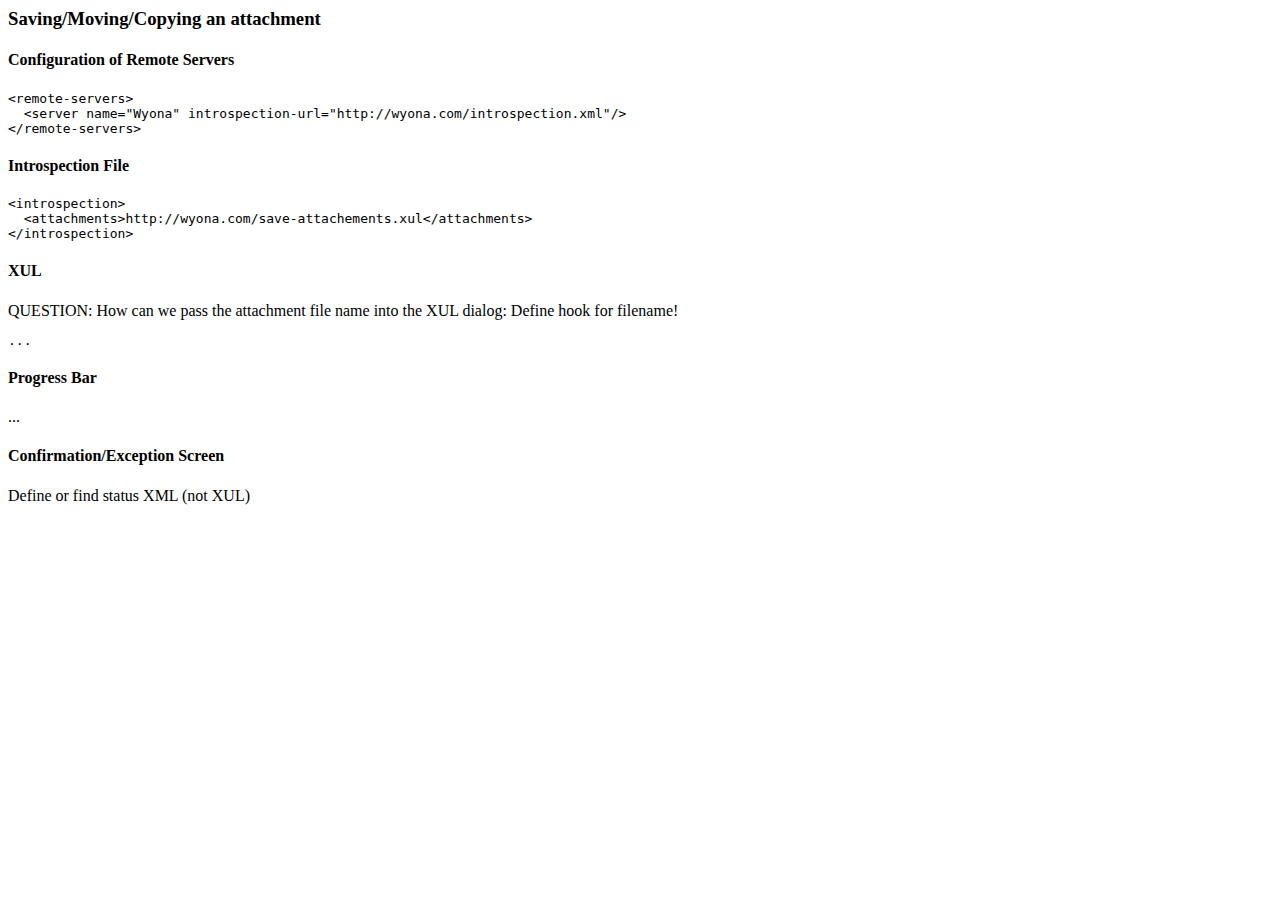
==== spec/attachments.html @ d5eae67d "more spec and requirements added" ====
<?xml version="1.0"?>

<html xmlns="http://www.w3.org/1999/xhtml">
<head><title>Specification: Mozilla(SeaMonkey)/Thunderbird extension for saving attachments to a CMS</title></head>
<body>

<h3>Saving/Moving/Copying an attachment</h3>

<h4>Configuration of Remote Servers</h4>
<pre>
&lt;remote-servers>
  &lt;server name="Wyona" introspection-url="http://wyona.com/introspection.xml"/>
&lt;/remote-servers>
</pre>

<h4>Introspection File</h4>
<pre>
&lt;introspection>
  &lt;attachments>http://wyona.com/save-attachements.xul&lt;/attachments>
&lt;/introspection>
</pre>

<h4>XUL</h4>
QUESTION: How can we pass the attachment file name into the XUL dialog: Define hook for filename!
<pre>
...
</pre>

<h4>Progress Bar</h4>
...

<h4>Confirmation/Exception Screen</h4>
Define or find status XML (not XUL)
</body>
</html>
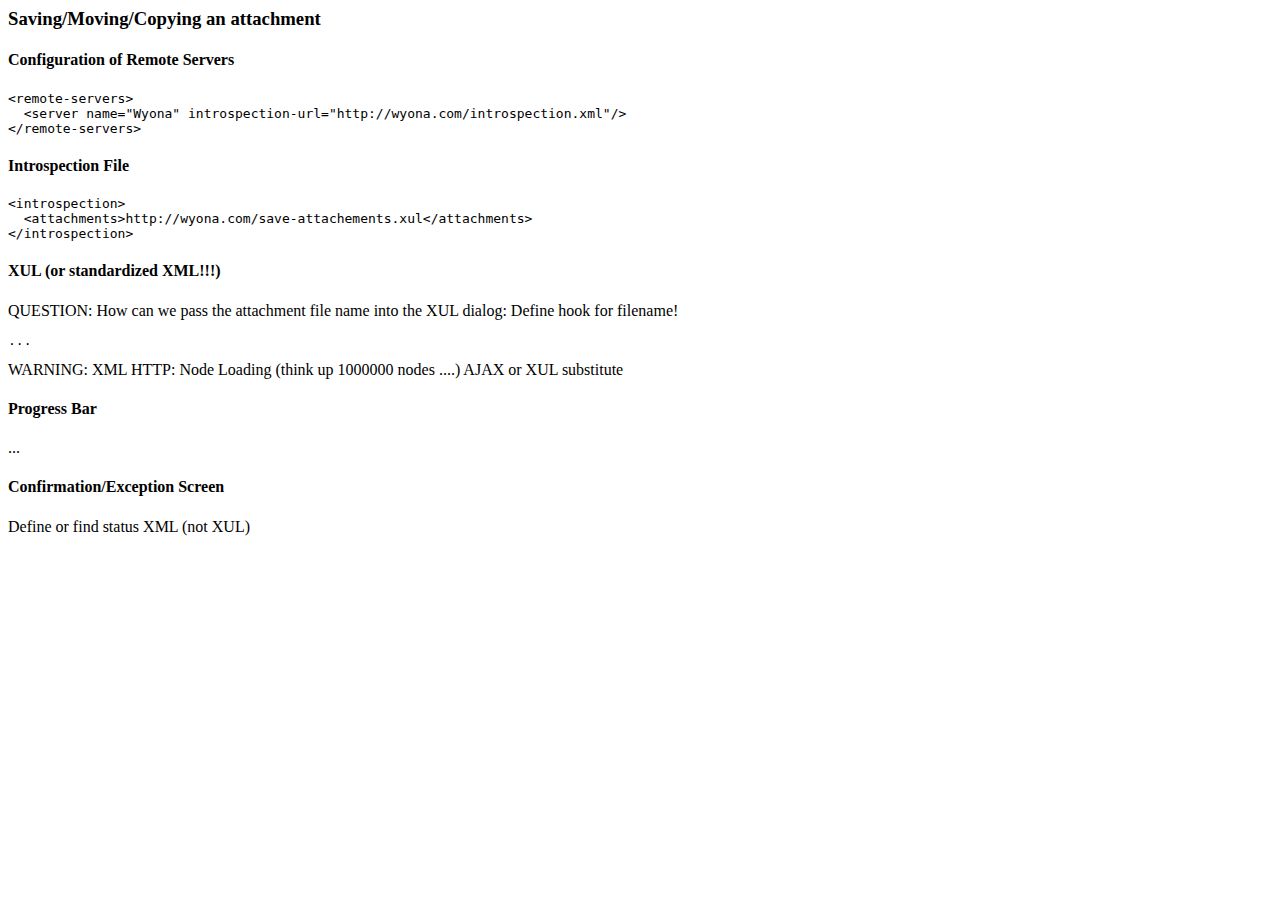
==== commit 21a176e2: "more spec added" ====
--- a/spec/attachments.html
+++ b/spec/attachments.html
@@ -20,11 +20,13 @@
 &lt;/introspection>
 </pre>
 
-<h4>XUL</h4>
+<h4>XUL (or standardized XML!!!)</h4>
 QUESTION: How can we pass the attachment file name into the XUL dialog: Define hook for filename!
 <pre>
 ...
 </pre>
+
+WARNING: XML HTTP: Node Loading (think up 1000000 nodes ....) AJAX or XUL substitute
 
 <h4>Progress Bar</h4>
 ...
